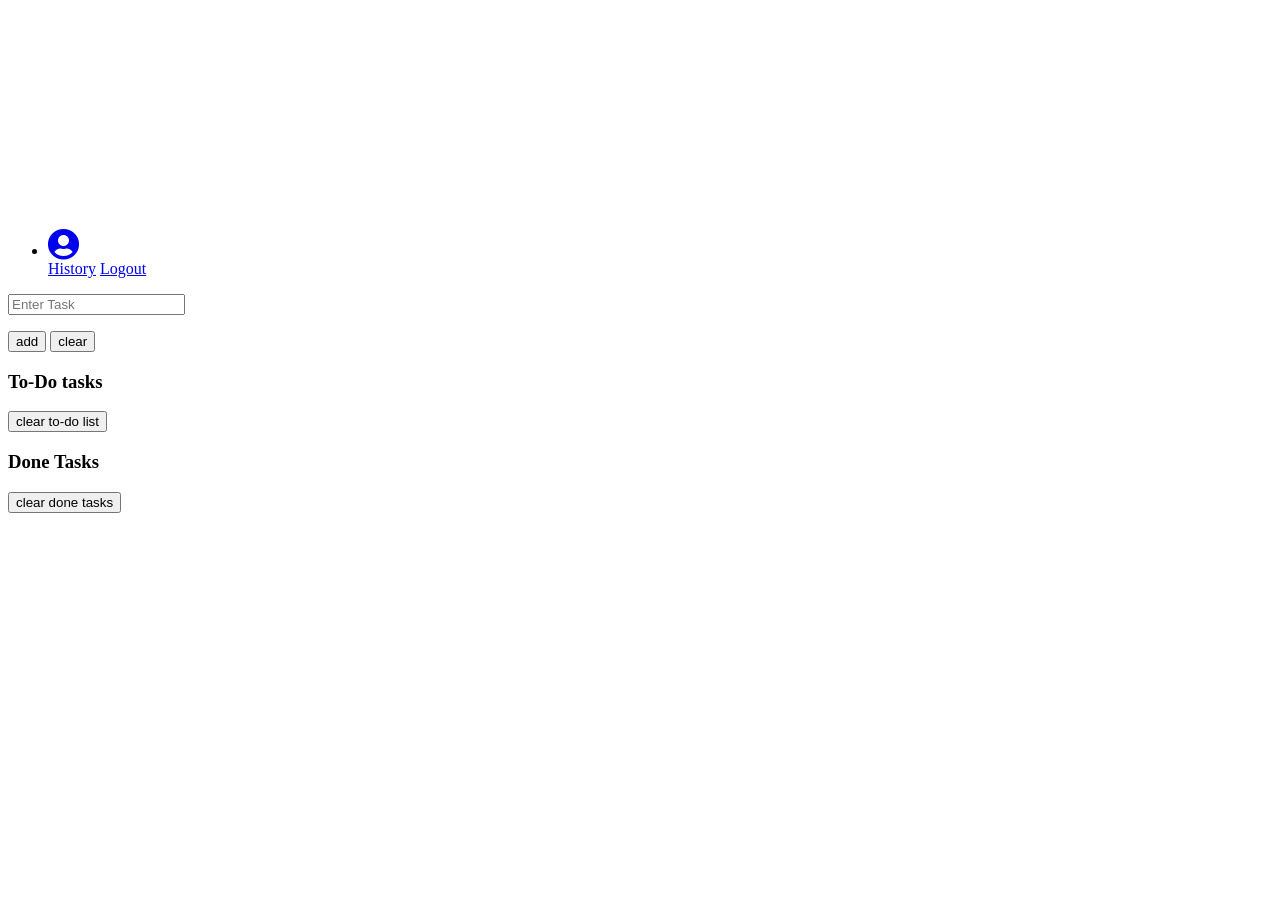
==== index.html @ 04d7a0b7 "html file" ====
<!DOCTYPE html>
<html lang="en">
<head>
  <meta charset="UTF-8">
  <meta http-equiv="X-UA-Compatible" content="IE=edge">
  <meta name="viewport" content="width=device-width, initial-scale=1.0">
  <title>Task Manager</title>
  <link rel="stylesheet" href="style.css">
  <link rel="stylesheet" href="https://cdnjs.cloudflare.com/ajax/libs/font-awesome/5.15.3/css/all.min.css">
</head>
<body>
  <section id="navbar">
    <a id="logo" href="#"><img src="./LogoMakr-01nQdo.png" class="logo"></a>
  
    <div id="nav">
      <ul>
        <li class="account-dropdown">
          <a href="#"><i class="fas fa-user-circle fa-2x"></i></a>
          <div class="dropdown-content">
            <a href="task.html">History</a>
            <a href="#">Logout</a>
          </div>
        </li>
      </ul>
    </div>
  </section>      

  <section>
    <div>
      <input type="text" id="task" placeholder="Enter Task">
      <ul id="suggestionList" class="hidden"></ul>
    </div>

    <div id="btns">
      <button id="add">add</button>
      <button id="clear">clear</button>
    </div>

    <div id="dotasks">
      <h3>To-Do tasks</h3>
      <ul id="taskList" class="hidden"></ul>
      <button id="cleartodo">clear to-do list</button>
    </div>

    <div id="donetasks">
      <h3>Done Tasks</h3>
      <ul id="doneList" class="hidden"></ul>
      <button id="cleardone">clear done tasks</button>
    </div>

    <div id="reminderContainer"></div>
    <ul id="reminderList"></ul>
  </section>

  <script src="script.js"></script>
</body>
</html>
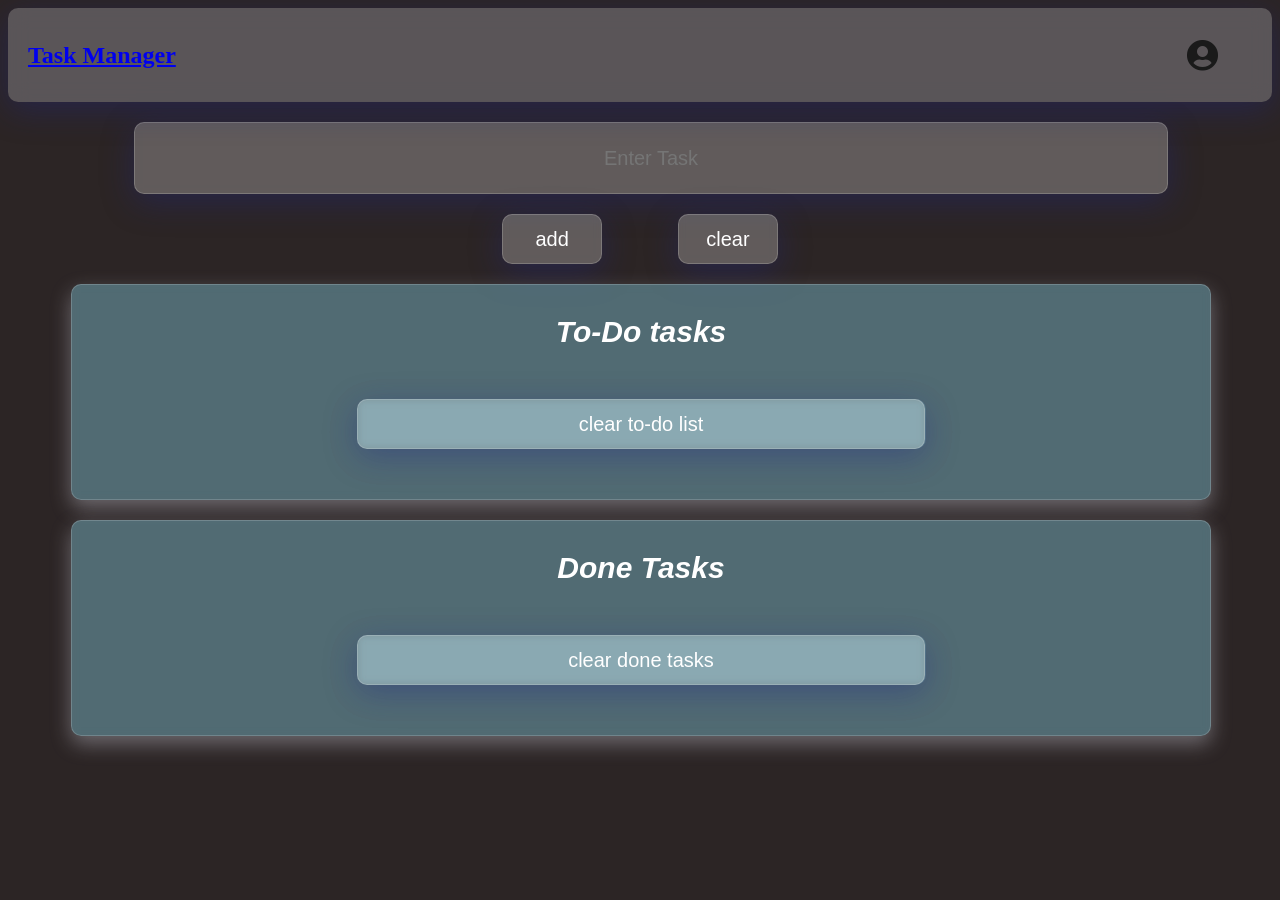
==== commit 069d7714: "html file" ====
--- a/index.html
+++ b/index.html
@@ -10,7 +10,7 @@
 </head>
 <body>
   <section id="navbar">
-    <a id="logo" href="#"><img src="./LogoMakr-01nQdo.png" class="logo"></a>
+    <a id="logo" href="index.html"><h1>Task Manager</h1><i></a>
   
     <div id="nav">
       <ul>
@@ -54,4 +54,4 @@
 
   <script src="script.js"></script>
 </body>
-</html>
+</html>
--- a/style.css
+++ b/style.css
@@ -0,0 +1,231 @@
+/* Navbar */
+#navbar {
+    display: flex;
+    align-items: center;
+    justify-content: space-between;
+    padding: 10px 20px;
+    position: sticky;
+    top: 0;
+    bottom: 0;
+    background: rgba(227, 230, 243, 0.25);
+    box-shadow: 0 8px 32px 0 rgba(31, 38, 135, 0.37);
+    backdrop-filter: blur(10px);
+    -webkit-backdrop-filter: blur(10px);
+    border-radius: 10px;
+    z-index: 1000;
+  }
+  
+  #navbar ul {
+    list-style: none;
+    display: flex;
+    align-items: center;
+  }
+  
+  #navbar ul li {
+    margin: 0 10px;
+  }
+  
+  #navbar ul li a {
+    text-decoration: none;
+    font-size: 16px;
+    font-weight: 600;
+    color: #1a1a1a;
+    transition: 0.3s ease;
+  }
+  
+  img.logo {
+    width: 50px;
+    height: 50px;
+  }
+  
+  /* Account Dropdown */
+  .account-dropdown {
+    position: relative;
+  }
+  
+  .account-dropdown .dropdown-content {
+    display: none;
+    position: absolute;
+    background-color: #f9f9f9;
+    min-width: 100px;
+    z-index: 1;
+    background: rgba(255, 255, 255, 0.25);
+    box-shadow: 0 8px 32px 0 rgba(31, 38, 135, 0.37);
+    backdrop-filter: blur(4px);
+    -webkit-backdrop-filter: blur(4px);
+    border-radius: 10px;
+    border: 1px solid rgba(255, 255, 255, 0.18);
+  }
+  
+  .account-dropdown:hover .dropdown-content {
+    display: block;
+  }
+  
+  .account-dropdown a {
+    color: black;
+    padding: 5px;
+    margin-left: 10px;
+    text-decoration: none;
+    display: block;
+    min-width: 50px;
+    font-family: sans-serif;
+  }
+  
+  .account-dropdown a:hover {
+    cursor: pointer;
+    border-radius: 10px;
+    padding: 5px 3px;
+    margin: 5px;
+    background-color: rgb(175, 172, 165);
+  }
+  
+  /* Body */
+  body {
+    background-color: rgb(44, 37, 37);
+    justify-content: center;
+  }
+  
+  #btns {
+    width: 60%;
+    margin: 20px 30% 0 20%;
+    display: flex;
+    justify-content: center;
+    margin-top: 20px;
+  }
+  
+  #task {
+    height: 50px;
+    width: 80%;
+    padding: 10px;
+    margin: 20px 10% 0 10%;
+    text-align: center;
+    font-size: 20px;
+    color: white;
+    border: 0;
+    outline: 0;
+    background: rgba(255, 255, 255, 0.25);
+    box-shadow: 0 8px 32px 0 rgba(31, 38, 135, 0.37);
+    backdrop-filter: blur(4px);
+    -webkit-backdrop-filter: blur(4px);
+    border-radius: 10px;
+    border: 1px solid rgba(255, 255, 255, 0.18);
+  }
+  
+  button {
+    width: 100px;
+    height: 50px;
+    border-radius: 10px;
+    color: white;
+    padding: 10px;
+    margin: 0 5%;
+    cursor: pointer;
+    justify-content: center;
+    font-size: 20px;
+    background: rgba(255, 255, 255, 0.25);
+    box-shadow: 0 8px 32px 0 rgba(31, 38, 135, 0.37);
+    backdrop-filter: blur(4px);
+    -webkit-backdrop-filter: blur(4px);
+    border-radius: 10px;
+    border: 1px solid rgba(255, 255, 255, 0.18);
+  }
+  
+  .error {
+    color: red;
+    font-weight: bold;
+    margin-bottom: 10px;
+  }
+  
+  h3 {
+    color: white;
+    text-align: center;
+    font-size: 30px;
+    font-family: sans-serif;
+    margin-top: 20px;
+  }
+  
+  .hidden {
+    display: none;
+  }
+  
+  #suggestionList {
+    list-style: none;
+    width: 50%;
+    padding-bottom: 10px;
+    padding-top: 10px;
+    font-family: sans-serif;
+    color: rgb(255, 255, 255);
+    margin: 10px 25% 0 25%;
+    background-color: rgb(44, 37, 37);
+    box-shadow: 0 8px 32px 0 rgba(31, 38, 135, 0.37);
+    backdrop-filter: blur(4px);
+    -webkit-backdrop-filter: blur(4px);
+    border-radius: 10px;
+    border: 1px solid rgba(255, 255, 255, 0.18);
+  }
+  
+  #suggestionList li {
+    padding: 5px;
+    margin: 0px 10px 0px 5px;
+  }
+  
+  #suggestionList li:hover {
+    cursor: pointer;
+    border-radius: 10px;
+    background-color: rgb(54, 53, 51);
+  }
+  
+  /* Task Lists */
+  #dotasks ul,
+  #donetasks ul {
+    list-style-type: none;
+    color: white;
+    text-align: start;
+    padding: 0;
+    margin: 30px 0 50px 0;
+    width: 80%;
+    margin: 20px 10% 0 10%;
+    font-family: sans-serif;
+    background: rgba(146, 50, 50, 0.25);
+    box-shadow: 0 8px 20px 0 rgba(31, 38, 135, 0.37);
+    backdrop-filter: blur(4px);
+    -webkit-backdrop-filter: blur(4px);
+    border-radius: 10px;
+    border: 1px solid rgba(255, 255, 255, 0.18);
+  }
+  
+  li {
+    margin: 10px;
+    font-size: 20px;
+  }
+  
+  li input[type="checkbox"] {
+    align-self: flex-start;
+    margin-right: 10px;
+    width: 15px;
+    height: 15px;
+    cursor: pointer;
+  }
+  
+  /* Task Lists - dotasks and donetasks */
+  #dotasks,
+  #donetasks {
+    border: 1px solid white;
+    border-radius: 10px;
+    width: 90%;
+    margin: 20px 5% 0 5%;
+    padding: 10px 0 30px 0;
+    background: rgba(117, 174, 189, 0.514);
+    box-shadow: 0 8px 20px 0 rgba(219, 220, 233, 0.37);
+    backdrop-filter: blur(4px);
+    -webkit-backdrop-filter: blur(4px);
+    border-radius: 10px;
+    border: 1px solid rgba(255, 255, 255, 0.18);
+  }
+  
+  /* Clear Buttons */
+  #cleartodo,
+  #cleardone {
+    width: 50%;
+    margin: 20px 25% 20px 25%;
+  }
+  
